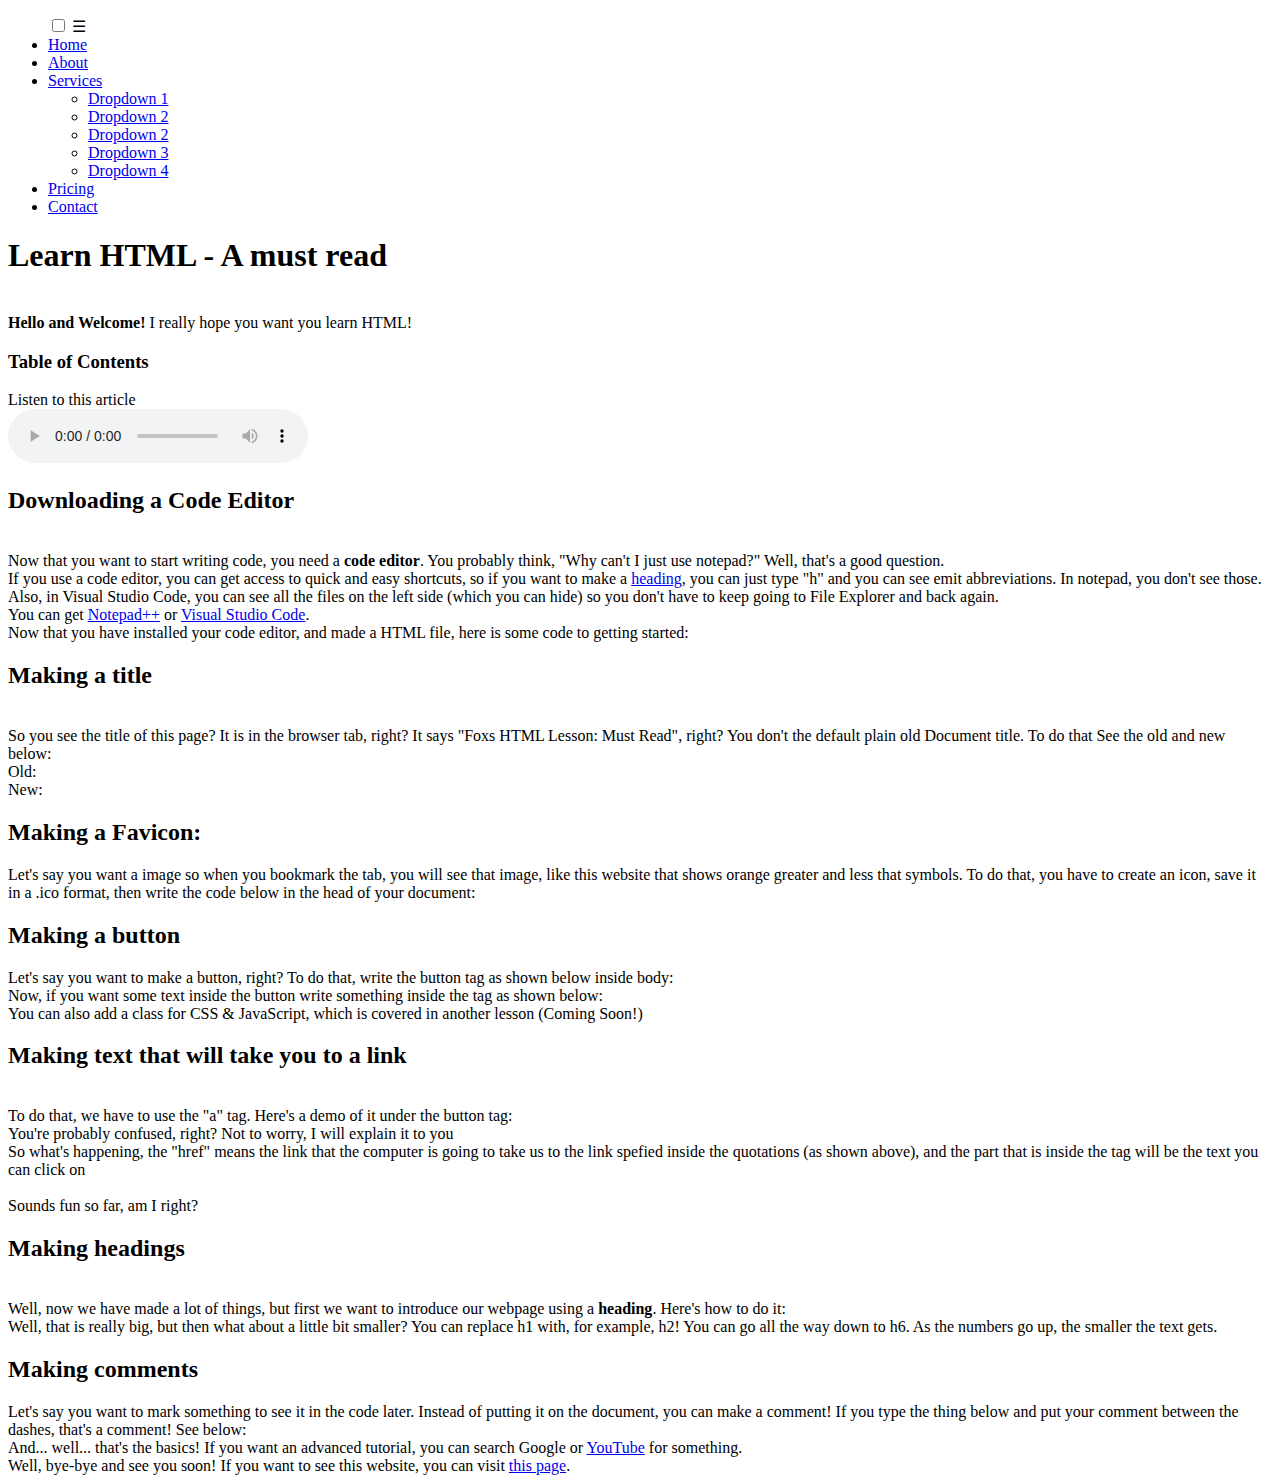
==== index.html @ f7ab55e5 "Update index.html" ====
<!DOCTYPE html>
<html lang="en">
<head>
    <meta charset="UTF-8">
    <meta http-equiv="X-UA-Compatible" content="IE=edge">
    <meta name="viewport" content="width=device-width, initial-scale=1.0">
    <title>Foxs HTML Lesson: Must Read</title>
    <link rel="icon" type="image/x-icon" href="favicon.ico">
    <link href="https://cdn.jsdelivr.net/npm/bootstrap@5.0.2/dist/css/bootstrap.min.css" rel="stylesheet" integrity="sha384-EVSTQN3/azprG1Anm3QDgpJLIm9Nao0Yz1ztcQTwFspd3yD65VohhpuuCOmLASjC" crossorigin="anonymous">
</head>
<body>
  <nav class="navbar">
    <!-- LOGO -->
    <div class="logo"><a src="fox-logo.png" href="F:/Index of Foxs Website/index.html"></a></div>
    <!-- NAVIGATION MENU -->
    <ul class="nav-links">
      <!-- USING CHECKBOX HACK -->
      <input type="checkbox" id="checkbox_toggle" />
      <label for="checkbox_toggle" class="hamburger">&#9776;</label>
      <!-- NAVIGATION MENUS -->
      <div class="menu">
        <!-- Change later path -->
        <li><a href="F:/Index of Foxs website/index.html">Home</a></li>
        <li><a href="/">About</a></li>
        <li class="services">
          <a href="/">Services</a>
          <!-- DROPDOWN MENU -->
          <ul class="dropdown">
            <li><a href="/">Dropdown 1 </a></li>
            <li><a href="/">Dropdown 2</a></li>
            <li><a href="/">Dropdown 2</a></li>
            <li><a href="/">Dropdown 3</a></li>
            <li><a href="/">Dropdown 4</a></li>
          </ul>
        </li>
        <li><a href="/">Pricing</a></li>
        <li><a href="/">Contact</a></li>
      </div>
    </ul>
  </nav>
  <!-- Navbar = end-->
    <h1>Learn HTML - A must read</h1><br>
    <strong>Hello and Welcome!</strong> I really hope you want you learn HTML! <br>
    <div class="contents"><h3>Table of Contents <!-- Ended here --> </h3></div>
    <figcaption>Listen to this article <!--Sorry for the weried formatting :(-->
    </figcaption>
    <audio
    controls
    src="listen.mp3">
        Your browser does not support the
        <code>audio</code> element.
</audio>
    <h2>Downloading a Code Editor</h2><br>
    <body>Now that you want to start writing code, you need a <strong>code editor</strong>. You probably think, "Why can't I just use notepad?" Well, that's a good question.
        <br>If you use a code editor, you can get access to quick and easy shortcuts, so if you want to make a <a href="#h2">heading</a>, you can just type "h" and you can see emit abbreviations. In notepad, you don't see those. 
        Also, in Visual Studio Code, you can see all the files on the left side (which you can hide)
        so you don't have to keep going to File Explorer and back again.<br>You can get <a href="https://notepad-plus-plus.org/downloads/">Notepad++</a> or <a href="https://code.visualstudio.com/">Visual Studio Code</a>.
    </body><br>
    Now that you have installed your code editor, and made a HTML file, here is some code to getting started:<br><div class="starthtml"><script src="https://gist.github.com/Mcdxmmd/1732083e6d3f161dc55153b572097633.js"></script></div>
    <h2>Making a title</h2><br>
    <body>So you see the title of this page? It is in the browser tab, right? It says "Foxs HTML Lesson: Must Read", right? You don't the default 
        plain old Document title. To do that See the old and new below:
    </body>
    <br>Old: <script src="https://gist.github.com/Mcdxmmd/a20d3b562d52d30ff1bc7d73a5837945.js"></script><br>New: <script src="https://gist.github.com/Mcdxmmd/27d6b88066d2aaa4ba6a3b33c46cbc35.js"></script>
    <h2>Making a Favicon:</h2>
    Let's say you want a image so when you bookmark the tab, you will see that image, like this website that shows orange greater and less that symbols.
    To do that, you have to create an icon, save it in a .ico format, then write the code below in the head of your document: <script src="https://gist.github.com/Mcdxmmd/1c931fdab8acce505953f0580bd01470.js"></script>
    <h2>Making a button</h2>
    <body>Let's say you want to make a button, right? To do that, write the button tag as shown below inside body:</body><br><script src="https://gist.github.com/Mcdxmmd/c182cd8fa5eeac78eace368d2b05a4ca.js"></script>
    <body>Now, if you want some text inside the button write something inside the tag as shown below:</body><br><script src="https://gist.github.com/Mcdxmmd/8d568bd2741a875bf4134113616bb88a.js"></script>
    <body>You can also add a class for CSS & JavaScript, which is covered in another lesson (Coming Soon!)</body><br>
    <h2>Making text that will take you to a link</h2><br>
    <body>To do that, we have to use the "a" tag. Here's a demo of it under the button tag:</body><br><script src="https://gist.github.com/Mcdxmmd/c0b0a9a94a476c83dbc53a968b0daf8d.js"></script>
    <body>You're probably confused, right? Not to worry, I will explain it to you<br>So what's happening, the "href" means the link that the computer is going to
    take us to the link spefied inside the quotations (as shown above), and the part that is inside the tag will be the text you can click on<br><br>
    Sounds fun so far, am I right?</body>
    <h2 id="h2">Making headings</h2><br>
    <body>Well, now we have made a lot of things, but first we want to introduce our webpage using a <strong>heading</strong>. Here's how to do it:</body><script src="https://gist.github.com/Mcdxmmd/3d7ff444b9d9dac7c136a47931e31c33.js"></script><br>
    <body>Well, that is really big, but then what about a little bit smaller? You can replace h1 with, for example, h2! You can go all the way down to h6. As the numbers
      go up, the smaller the text gets.
    </body>
    <h2>Making comments</h2>
    <body>Let's say you want to mark something to see it in the code later. Instead of putting it on the document, you can make a comment! If you type the thing below and put your 
      comment between the dashes, that's a comment! See below:
    </body><br>
    <script src="https://gist.github.com/Mcdxmmd/f3af6f7ec18b48fe8916a4bcc2f2290c.js"></script>
    <body>And... well... that's the basics! If you want an advanced tutorial, you can search Google or <a href="https://youtu.be/XhqEuyWjbdo">YouTube</a> 
      for something.<br>Well, bye-bye and see you soon!</body>
<body>If you want to see this website, you can visit <a href="github-red-note.html">this page</a>.</body><br>
</body>
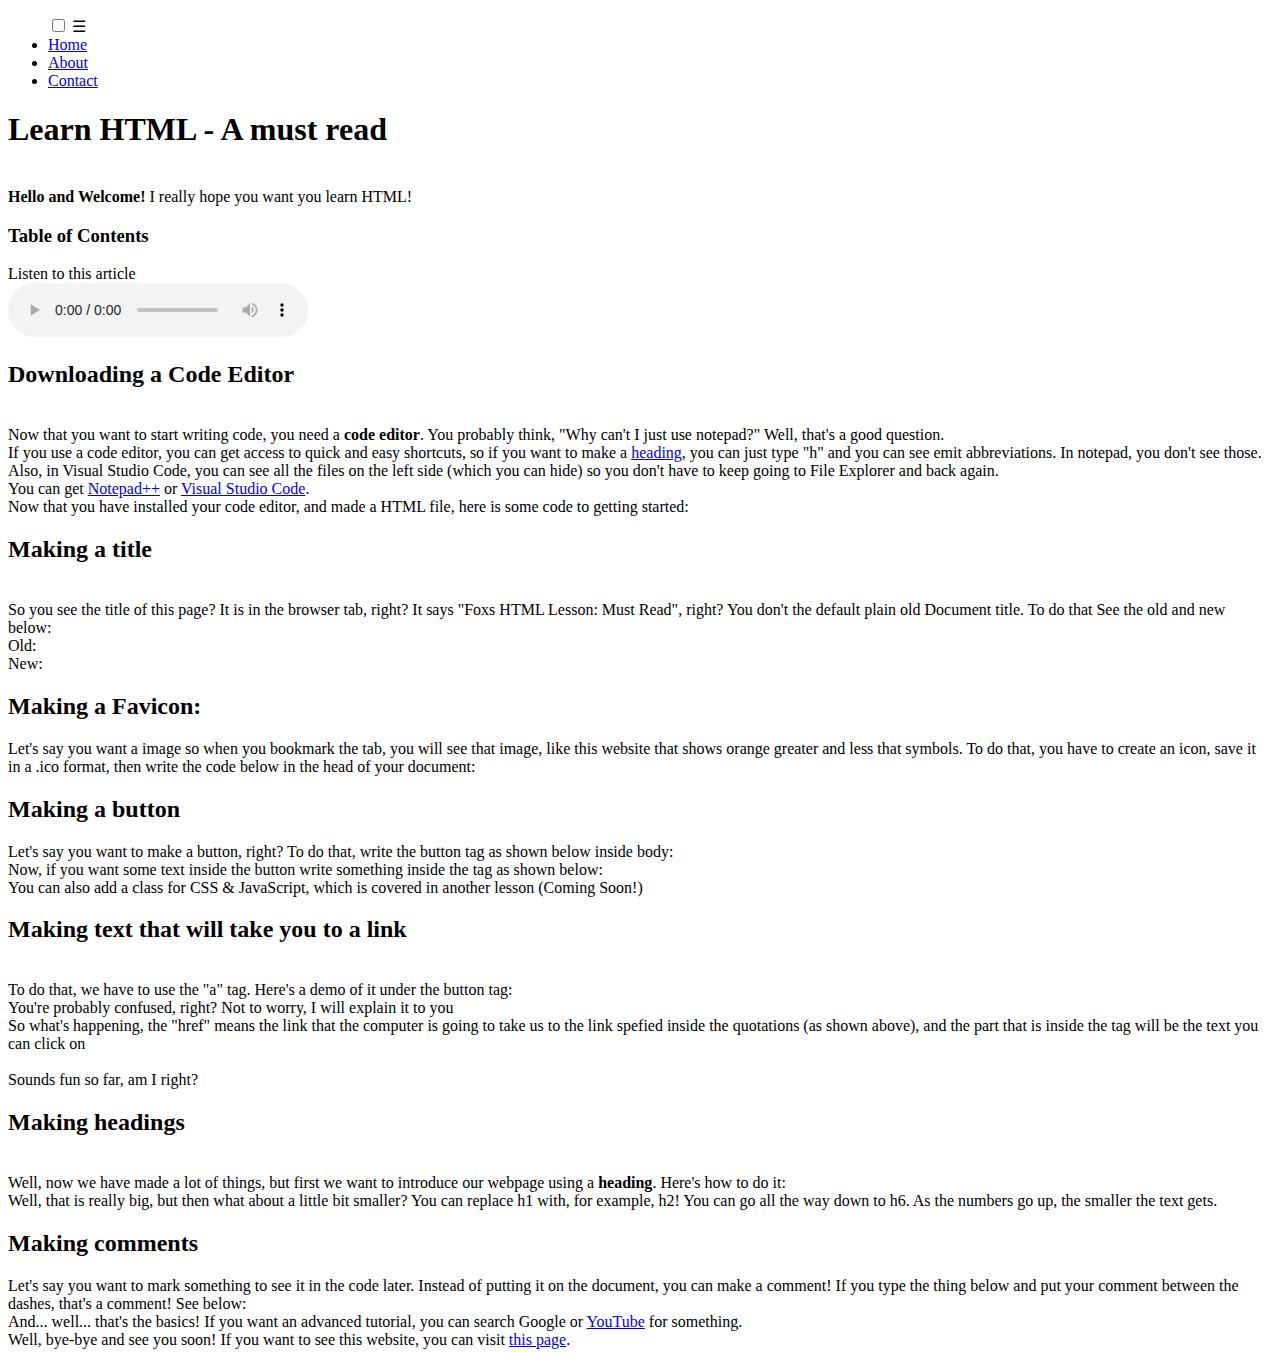
==== commit db0f25b4: "Update index.html" ====
--- a/index.html
+++ b/index.html
@@ -22,18 +22,6 @@
         <!-- Change later path -->
         <li><a href="F:/Index of Foxs website/index.html">Home</a></li>
         <li><a href="/">About</a></li>
-        <li class="services">
-          <a href="/">Services</a>
-          <!-- DROPDOWN MENU -->
-          <ul class="dropdown">
-            <li><a href="/">Dropdown 1 </a></li>
-            <li><a href="/">Dropdown 2</a></li>
-            <li><a href="/">Dropdown 2</a></li>
-            <li><a href="/">Dropdown 3</a></li>
-            <li><a href="/">Dropdown 4</a></li>
-          </ul>
-        </li>
-        <li><a href="/">Pricing</a></li>
         <li><a href="/">Contact</a></li>
       </div>
     </ul>
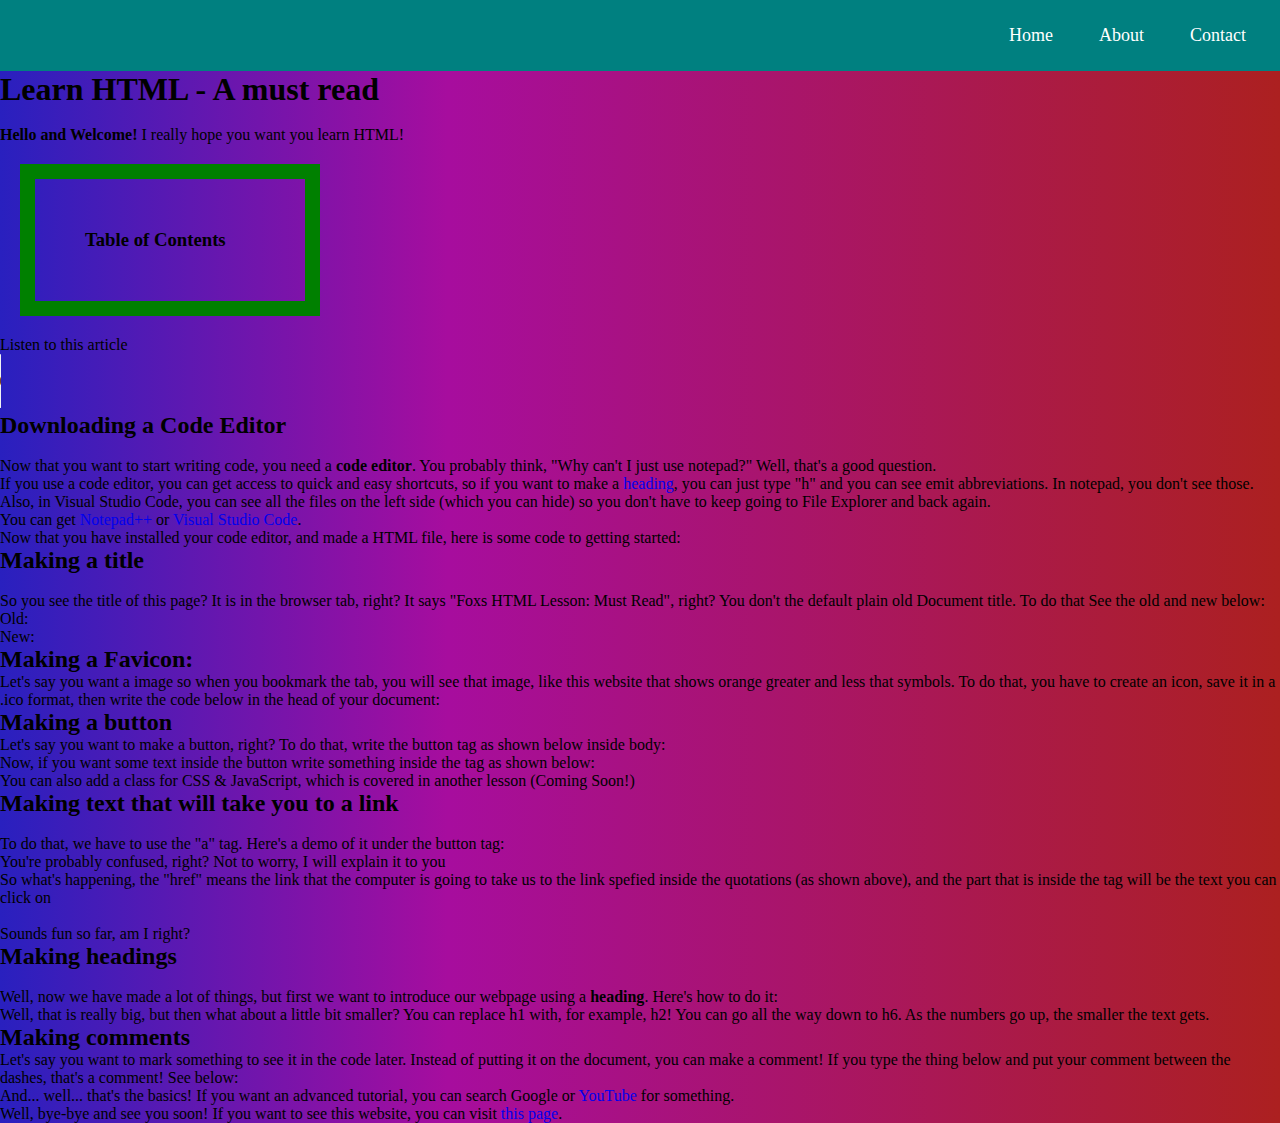
==== commit f19f4008: "Update index.html" ====
--- a/index.html
+++ b/index.html
@@ -6,6 +6,8 @@
     <meta name="viewport" content="width=device-width, initial-scale=1.0">
     <title>Foxs HTML Lesson: Must Read</title>
     <link rel="icon" type="image/x-icon" href="favicon.ico">
+    <link rel="stylesheet" href="styles.css">
+    <script src="script.js"></script>
     <link href="https://cdn.jsdelivr.net/npm/bootstrap@5.0.2/dist/css/bootstrap.min.css" rel="stylesheet" integrity="sha384-EVSTQN3/azprG1Anm3QDgpJLIm9Nao0Yz1ztcQTwFspd3yD65VohhpuuCOmLASjC" crossorigin="anonymous">
 </head>
 <body>
--- a/styles.css
+++ b/styles.css
@@ -0,0 +1,134 @@
+<style>
+  /* Do not delete */
+  .starthtml {
+      width: 36%;
+      height: 20%;
+  }
+
+  html {
+      scroll-behavior: smooth;
+  }
+  body {
+    background: linear-gradient(90deg, rgba(41,32,191,1) 0%, rgba(167,13,158,1) 35%, rgba(172,32,32,1) 100%);
+    color: #0000000;
+  }
+  .contents {
+  width: 300px;
+  border: 15px solid green;
+  padding: 50px;
+  margin: 20px;
+}
+/* Navbar sts */
+* {
+ margin: 0;
+ padding: 0;
+ box-sizing: border-box;
+}
+a {
+ text-decoration: none;
+}
+li {
+ list-style: none;
+}
+.navbar {
+ display: flex;
+ align-items: center;
+ justify-content: space-between;
+ padding: 20px;
+ background-color: teal;
+ color: #fff;
+}
+.nav-links a {
+ color: #fff;
+}
+/* LOGO */
+.logo {
+ font-size: 32px;
+}
+/* NAVBAR MENU */
+.menu {
+ display: flex;
+ gap: 1em;
+ font-size: 18px;
+}
+.menu li:hover {
+ background-color: #4c9e9e;
+ border-radius: 5px;
+ transition: 0.3s ease;
+}
+.menu li {
+ padding: 5px 14px;
+}
+/* DROPDOWN MENU */
+.services {
+ position: relative; 
+}
+.dropdown {
+ background-color: rgb(1, 139, 139);
+ padding: 1em 0;
+ position: absolute; /*WITH RESPECT TO PARENT*/
+ display: none;
+ border-radius: 8px;
+ top: 35px;
+}
+.dropdown li + li {
+ margin-top: 10px;
+}
+.dropdown li {
+ padding: 0.5em 1em;
+ width: 8em;
+ text-align: center;
+}
+.dropdown li:hover {
+ background-color: #4c9e9e;
+}
+.services:hover .dropdown {
+ display: block;
+}
+/*RESPONSIVE NAVBAR MENU STARTS*/
+/* CHECKBOX HACK */
+input[type=checkbox]{
+ display: none;
+} 
+/*HAMBURGER MENU*/
+.hamburger {
+ display: none;
+ font-size: 24px;
+ user-select: none;
+}
+/* APPLYING MEDIA QUERIES */
+@media (max-width: 768px) {
+.menu { 
+ display:none;
+ position: absolute;
+ background-color:teal;
+ right: 0;
+ left: 0;
+ text-align: center;
+ padding: 16px 0;
+}
+.menu li:hover {
+ display: inline-block;
+ background-color:#4c9e9e;
+ transition: 0.3s ease;
+}
+.menu li + li {
+ margin-top: 12px;
+}
+input[type=checkbox]:checked ~ .menu{
+ display: block;
+}
+.hamburger {
+ display: block;
+}
+.dropdown {
+ left: 50%;
+ top: 30px;
+ transform: translateX(35%);
+}
+.dropdown li:hover {
+ background-color: #4c9e9e;
+}
+}
+</style>
+</body>
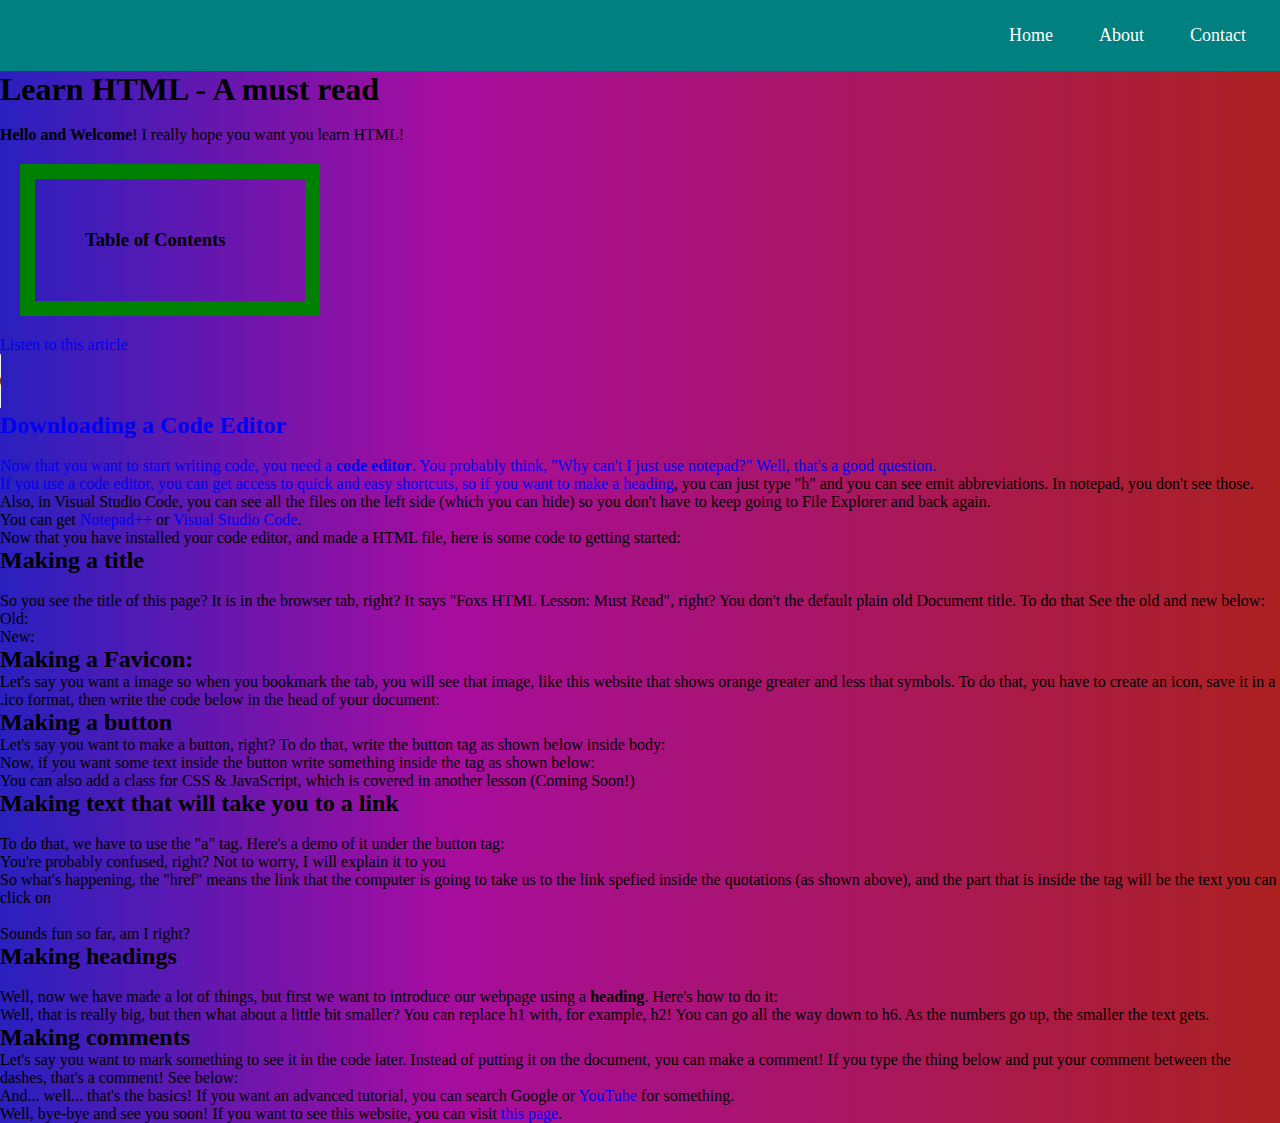
==== commit 8b72562d: "table cont 1" ====
--- a/index.html
+++ b/index.html
@@ -13,7 +13,7 @@
 <body>
   <nav class="navbar">
     <!-- LOGO -->
-    <div class="logo"><a src="fox-logo.png" href="F:/Index of Foxs Website/index.html"></a></div>
+    <div class="logo"><a src="logo4foxs.png" href="logo4foxs.png"></a></div>
     <!-- NAVIGATION MENU -->
     <ul class="nav-links">
       <!-- USING CHECKBOX HACK -->
@@ -22,7 +22,7 @@
       <!-- NAVIGATION MENUS -->
       <div class="menu">
         <!-- Change later path -->
-        <li><a href="F:/Index of Foxs website/index.html">Home</a></li>
+        <li><a href="/">Home</a></li>
         <li><a href="/">About</a></li>
         <li><a href="/">Contact</a></li>
       </div>
@@ -31,7 +31,7 @@
   <!-- Navbar = end-->
     <h1>Learn HTML - A must read</h1><br>
     <strong>Hello and Welcome!</strong> I really hope you want you learn HTML! <br>
-    <div class="contents"><h3>Table of Contents <!-- Ended here --> </h3></div>
+    <div class="contents"><h3>Table of Contents <br><a href="#edit" 1. Downloading a Code Editor </h3></div>
     <figcaption>Listen to this article <!--Sorry for the weried formatting :(-->
     </figcaption>
     <audio
@@ -40,7 +40,7 @@
         Your browser does not support the
         <code>audio</code> element.
 </audio>
-    <h2>Downloading a Code Editor</h2><br>
+    <h2 id="edit">Downloading a Code Editor</h2><br>
     <body>Now that you want to start writing code, you need a <strong>code editor</strong>. You probably think, "Why can't I just use notepad?" Well, that's a good question.
         <br>If you use a code editor, you can get access to quick and easy shortcuts, so if you want to make a <a href="#h2">heading</a>, you can just type "h" and you can see emit abbreviations. In notepad, you don't see those. 
         Also, in Visual Studio Code, you can see all the files on the left side (which you can hide)
--- a/styles.css
+++ b/styles.css
@@ -1,4 +1,3 @@
-<style>
   /* Do not delete */
   .starthtml {
       width: 36%;
@@ -10,7 +9,7 @@
   }
   body {
     background: linear-gradient(90deg, rgba(41,32,191,1) 0%, rgba(167,13,158,1) 35%, rgba(172,32,32,1) 100%);
-    color: #0000000;
+    color: #000000;
   }
   .contents {
   width: 300px;
@@ -129,6 +128,4 @@
 .dropdown li:hover {
  background-color: #4c9e9e;
 }
-}
-</style>
-</body>
+}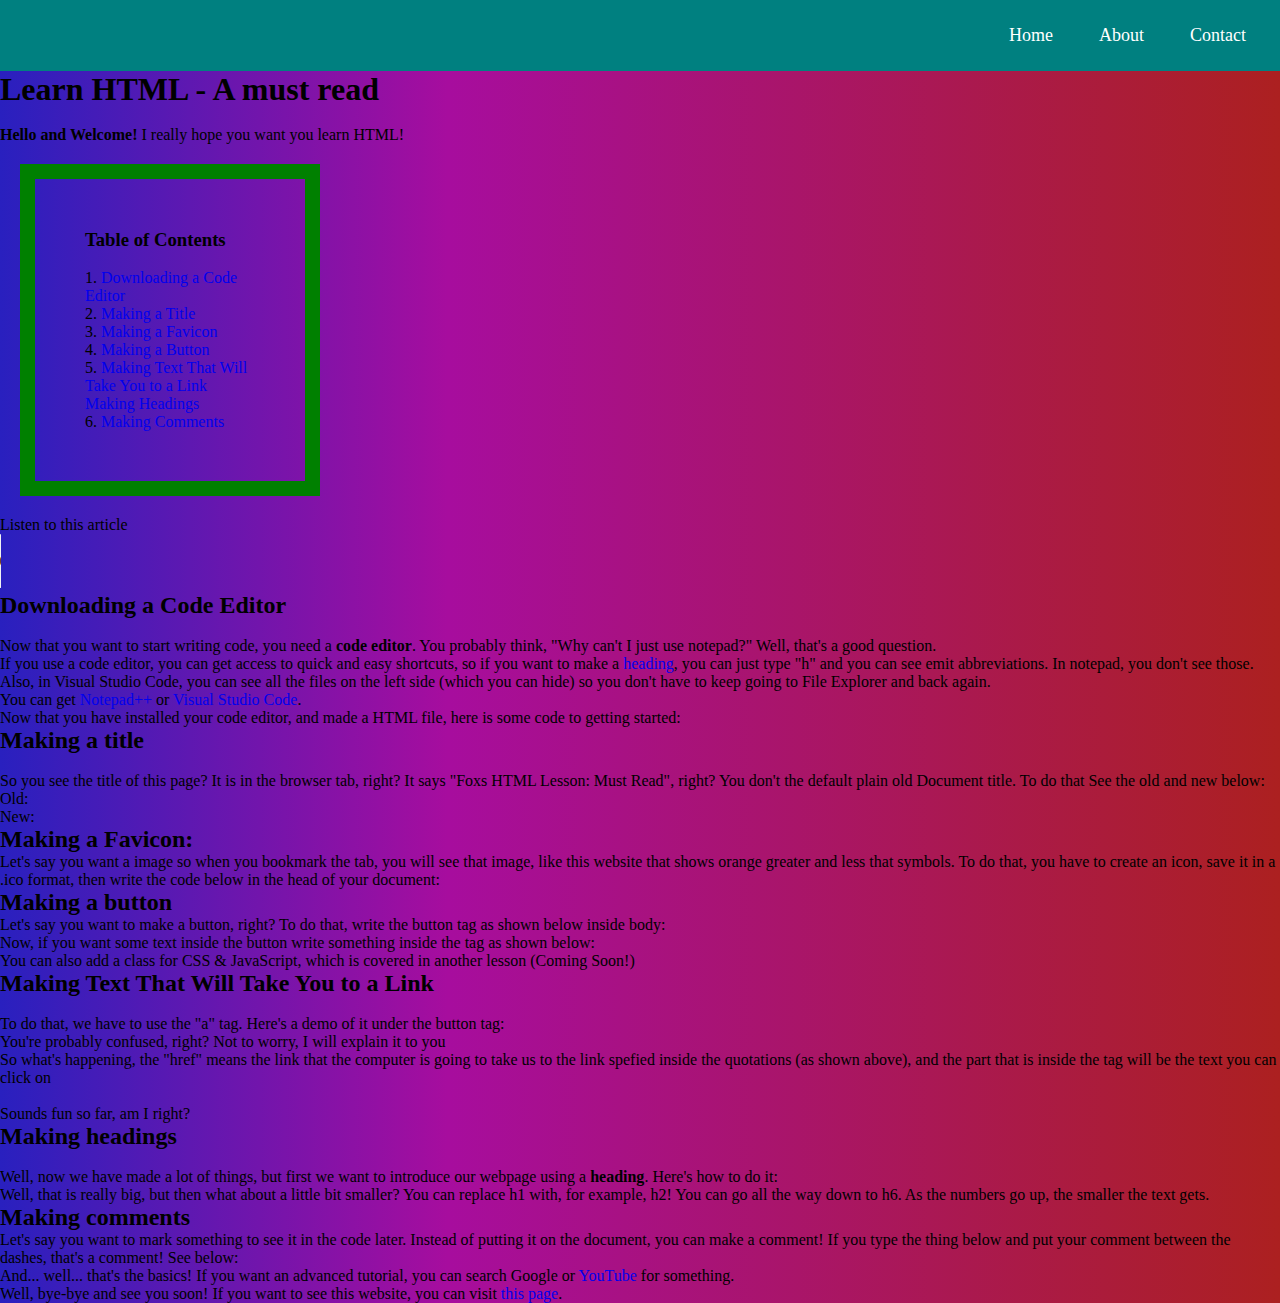
==== commit 0c0d4eb8: "1.0.0" ====
--- a/index.html
+++ b/index.html
@@ -31,7 +31,7 @@
   <!-- Navbar = end-->
     <h1>Learn HTML - A must read</h1><br>
     <strong>Hello and Welcome!</strong> I really hope you want you learn HTML! <br>
-    <div class="contents"><h3>Table of Contents <br><a href="#edit" 1. Downloading a Code Editor </h3></div>
+    <div class="contents"><h3>Table of Contents </h3> <br>1.  <a href="#edit">Downloading a Code Editor</a> <br> 2.  <a href="#title">Making a Title</a><br>3.  <a href="#favicon">Making a Favicon</a><br>4.  <a href="#but">Making a Button</a><br>5.  <a href="#txtlnk">Making Text That Will Take You to a Link</a><br><a href="#head">Making Headings</a><br>6.  <a href="#comments">Making Comments</a></div>
     <figcaption>Listen to this article <!--Sorry for the weried formatting :(-->
     </figcaption>
     <audio
@@ -42,34 +42,34 @@
 </audio>
     <h2 id="edit">Downloading a Code Editor</h2><br>
     <body>Now that you want to start writing code, you need a <strong>code editor</strong>. You probably think, "Why can't I just use notepad?" Well, that's a good question.
-        <br>If you use a code editor, you can get access to quick and easy shortcuts, so if you want to make a <a href="#h2">heading</a>, you can just type "h" and you can see emit abbreviations. In notepad, you don't see those. 
+        <br>If you use a code editor, you can get access to quick and easy shortcuts, so if you want to make a <a href="#head">heading</a>, you can just type "h" and you can see emit abbreviations. In notepad, you don't see those. 
         Also, in Visual Studio Code, you can see all the files on the left side (which you can hide)
         so you don't have to keep going to File Explorer and back again.<br>You can get <a href="https://notepad-plus-plus.org/downloads/">Notepad++</a> or <a href="https://code.visualstudio.com/">Visual Studio Code</a>.
     </body><br>
     Now that you have installed your code editor, and made a HTML file, here is some code to getting started:<br><div class="starthtml"><script src="https://gist.github.com/Mcdxmmd/1732083e6d3f161dc55153b572097633.js"></script></div>
-    <h2>Making a title</h2><br>
+    <h2 id="title">Making a title</h2><br>
     <body>So you see the title of this page? It is in the browser tab, right? It says "Foxs HTML Lesson: Must Read", right? You don't the default 
         plain old Document title. To do that See the old and new below:
     </body>
     <br>Old: <script src="https://gist.github.com/Mcdxmmd/a20d3b562d52d30ff1bc7d73a5837945.js"></script><br>New: <script src="https://gist.github.com/Mcdxmmd/27d6b88066d2aaa4ba6a3b33c46cbc35.js"></script>
-    <h2>Making a Favicon:</h2>
+    <h2 id="favicon">Making a Favicon:</h2>
     Let's say you want a image so when you bookmark the tab, you will see that image, like this website that shows orange greater and less that symbols.
     To do that, you have to create an icon, save it in a .ico format, then write the code below in the head of your document: <script src="https://gist.github.com/Mcdxmmd/1c931fdab8acce505953f0580bd01470.js"></script>
-    <h2>Making a button</h2>
+    <h2 id="but">Making a button</h2>
     <body>Let's say you want to make a button, right? To do that, write the button tag as shown below inside body:</body><br><script src="https://gist.github.com/Mcdxmmd/c182cd8fa5eeac78eace368d2b05a4ca.js"></script>
     <body>Now, if you want some text inside the button write something inside the tag as shown below:</body><br><script src="https://gist.github.com/Mcdxmmd/8d568bd2741a875bf4134113616bb88a.js"></script>
     <body>You can also add a class for CSS & JavaScript, which is covered in another lesson (Coming Soon!)</body><br>
-    <h2>Making text that will take you to a link</h2><br>
+    <h2 id="txtlnk">Making Text That Will Take You to a Link</h2><br>
     <body>To do that, we have to use the "a" tag. Here's a demo of it under the button tag:</body><br><script src="https://gist.github.com/Mcdxmmd/c0b0a9a94a476c83dbc53a968b0daf8d.js"></script>
     <body>You're probably confused, right? Not to worry, I will explain it to you<br>So what's happening, the "href" means the link that the computer is going to
     take us to the link spefied inside the quotations (as shown above), and the part that is inside the tag will be the text you can click on<br><br>
     Sounds fun so far, am I right?</body>
-    <h2 id="h2">Making headings</h2><br>
+    <h2 id="head">Making headings</h2><br>
     <body>Well, now we have made a lot of things, but first we want to introduce our webpage using a <strong>heading</strong>. Here's how to do it:</body><script src="https://gist.github.com/Mcdxmmd/3d7ff444b9d9dac7c136a47931e31c33.js"></script><br>
     <body>Well, that is really big, but then what about a little bit smaller? You can replace h1 with, for example, h2! You can go all the way down to h6. As the numbers
       go up, the smaller the text gets.
     </body>
-    <h2>Making comments</h2>
+    <h2 id="comments">Making comments</h2>
     <body>Let's say you want to mark something to see it in the code later. Instead of putting it on the document, you can make a comment! If you type the thing below and put your 
       comment between the dashes, that's a comment! See below:
     </body><br>
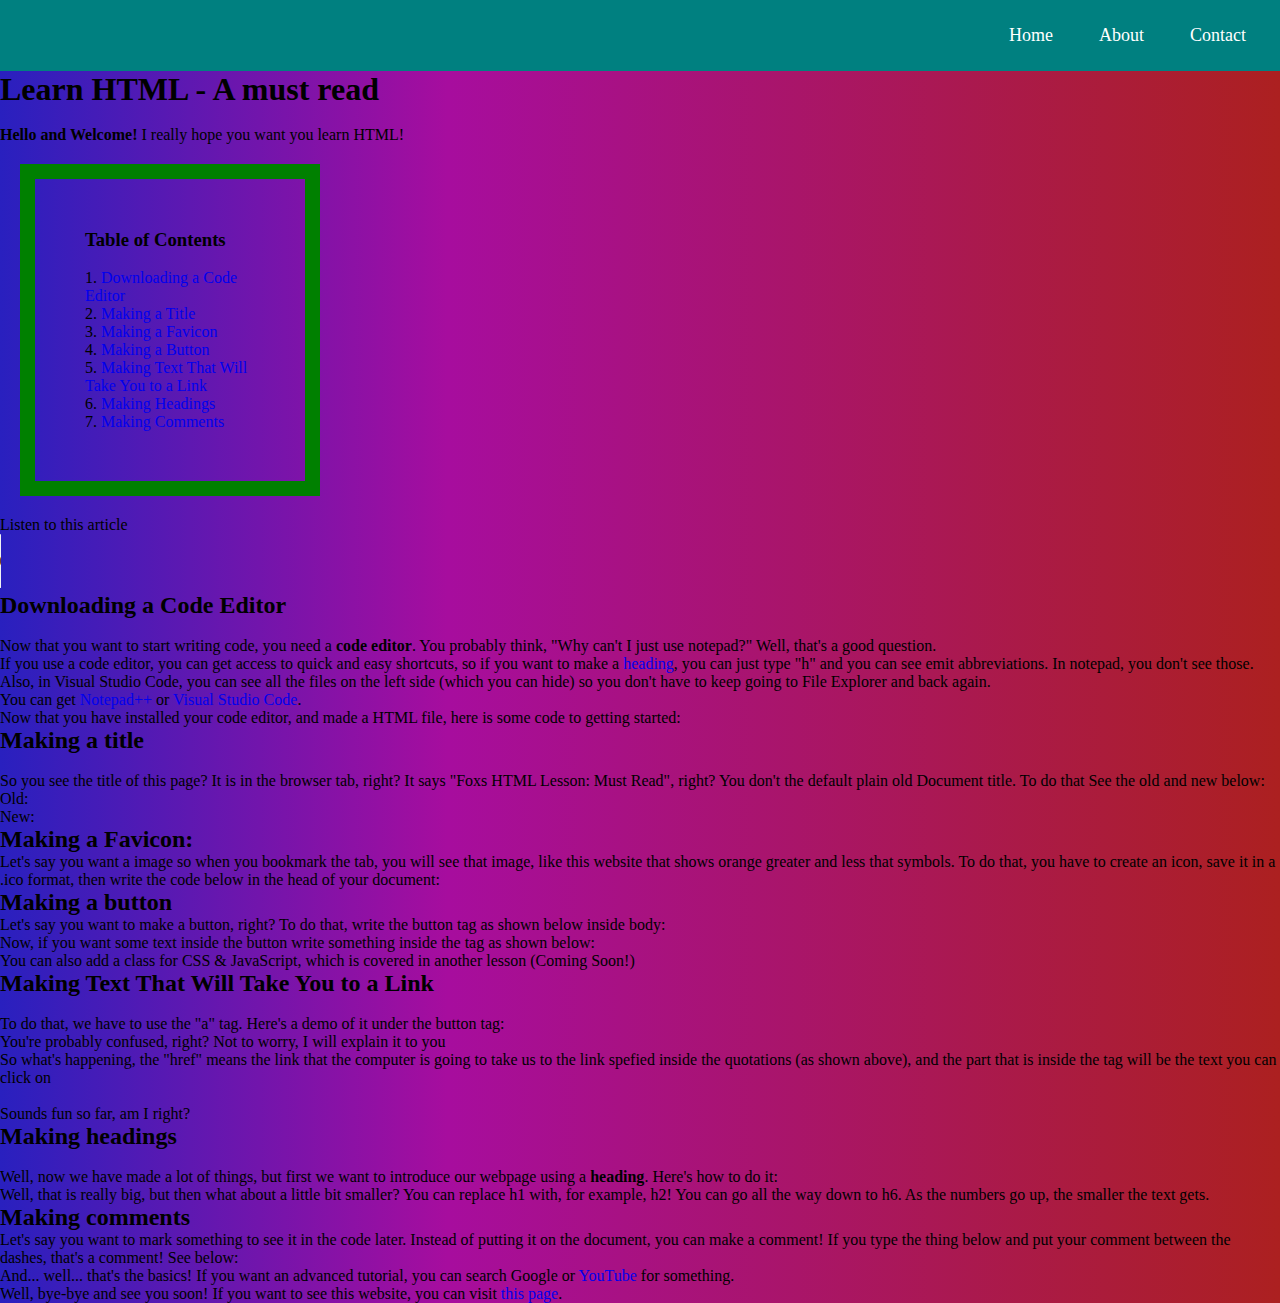
==== commit a70e4419: "Update index.html" ====
--- a/index.html
+++ b/index.html
@@ -31,7 +31,7 @@
   <!-- Navbar = end-->
     <h1>Learn HTML - A must read</h1><br>
     <strong>Hello and Welcome!</strong> I really hope you want you learn HTML! <br>
-    <div class="contents"><h3>Table of Contents </h3> <br>1.  <a href="#edit">Downloading a Code Editor</a> <br> 2.  <a href="#title">Making a Title</a><br>3.  <a href="#favicon">Making a Favicon</a><br>4.  <a href="#but">Making a Button</a><br>5.  <a href="#txtlnk">Making Text That Will Take You to a Link</a><br><a href="#head">Making Headings</a><br>6.  <a href="#comments">Making Comments</a></div>
+    <div class="contents"><h3>Table of Contents </h3> <br>1.  <a href="#edit">Downloading a Code Editor</a> <br> 2.  <a href="#title">Making a Title</a><br>3.  <a href="#favicon">Making a Favicon</a><br>4.  <a href="#but">Making a Button</a><br>5.  <a href="#txtlnk">Making Text That Will Take You to a Link</a><br>6.  <a href="#head">Making Headings</a><br>7.  <a href="#comments">Making Comments</a></div>
     <figcaption>Listen to this article <!--Sorry for the weried formatting :(-->
     </figcaption>
     <audio
